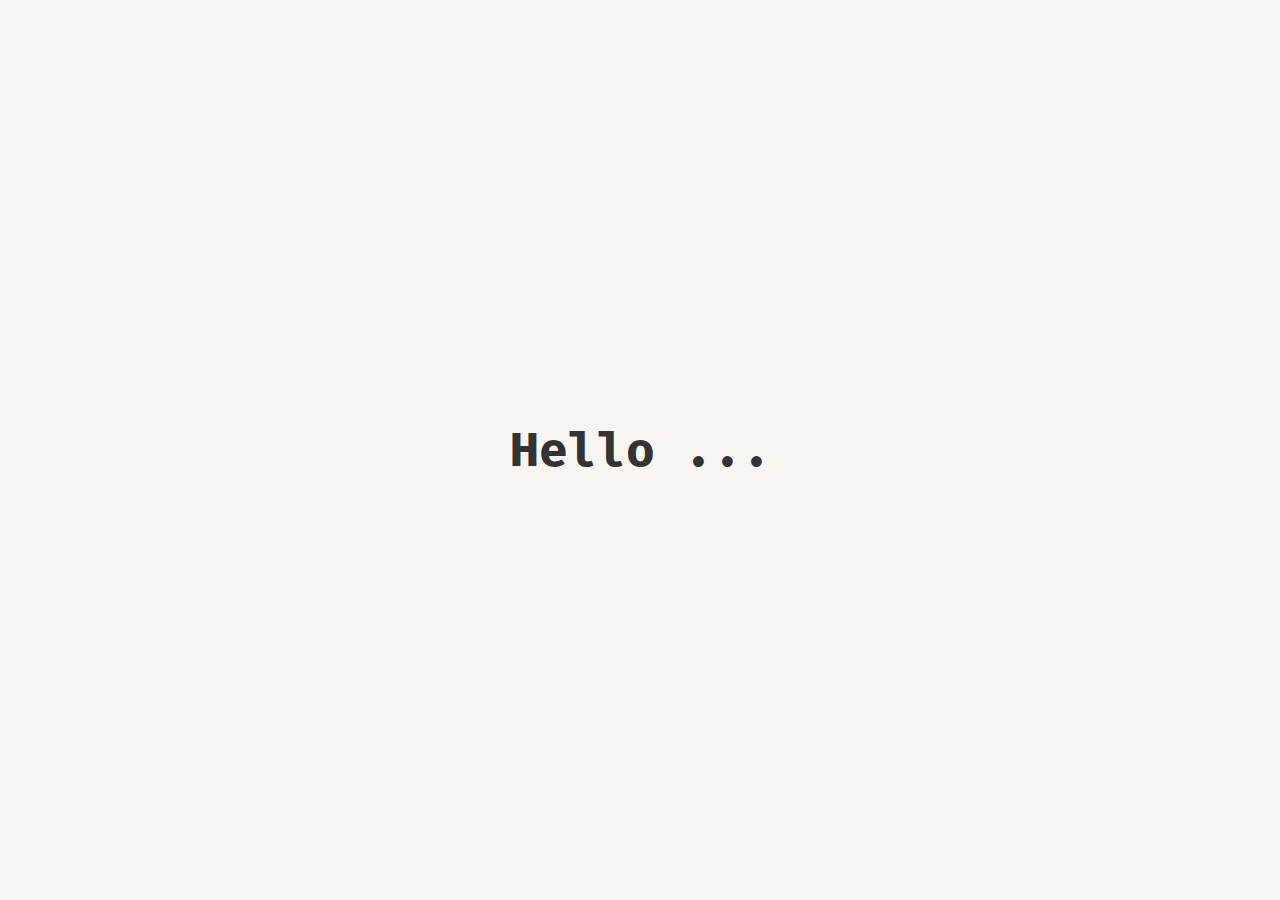
==== index.html @ 81ce99b8 "Initial Commit" ====
<!DOCTYPE html>
<html lang="en">
<head>
    <meta charset="UTF-8">
    <meta name="viewport" content="width=device-width, initial-scale=1.0">
    <title>Welcome</title>
    <link rel="stylesheet" href="titlecard.css">
    <script defer src="script.js"></script>
    <link href="https://fonts.googleapis.com/css2?family=Fira+Mono&display=swap" rel="stylesheet">
</head>
<body>
    <div class="container">
        <h1>Hello ...</h1>
    </div>
</body>
</html>
---- titlecard.css ----
* {
    margin: 0;
    padding: 0;
    box-sizing: border-box;
}

body {
    display: flex;
    justify-content: center;
    align-items: center;
    height: 100vh;
    background-color: #f8f6f2; /* Off-white background */
    color: #333; /* Black text */
    font-family: 'Fira Mono', monospace; /* Monospace font */
}

.container {
    text-align: center;
    font-size: 1.5rem;
    font-weight: bold;
    animation: fadeOut 0.5s ease-in-out 0.5s forwards;
}

@keyframes fadeOut {
    to {
        opacity: 0;
    }
}
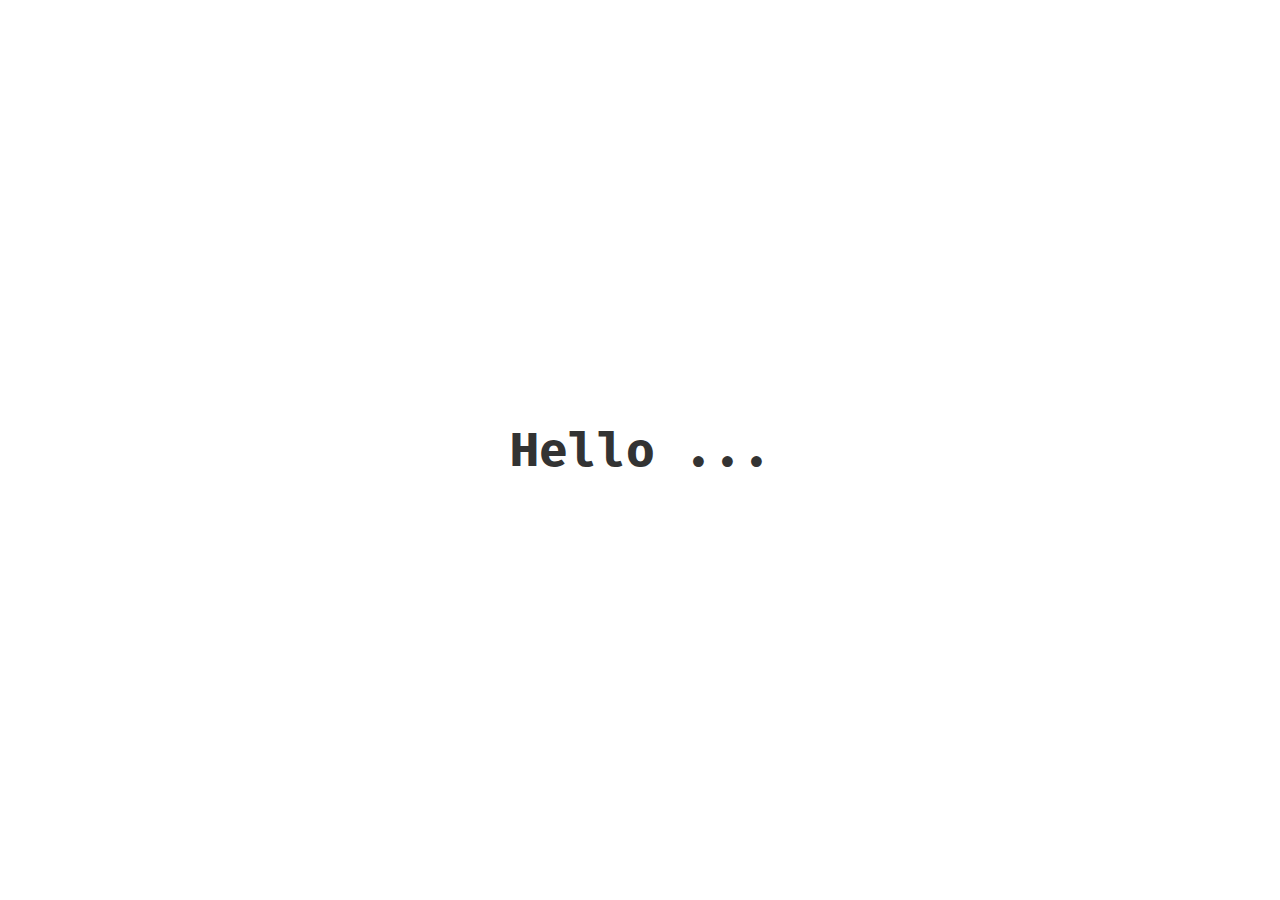
==== commit 3ff5108b: "Added a profile picture and modified index.html" ====
--- a/index.html
+++ b/index.html
@@ -10,7 +10,8 @@
 </head>
 <body>
     <div class="container">
-        <h1>Hello ...</h1>
+        <h1 id="greeting">Hello ...</h1>
     </div>
+    <div id="transition"></div>  <!-- Transition Effect -->
 </body>
 </html>
--- a/titlecard.css
+++ b/titlecard.css
@@ -9,9 +9,11 @@
     justify-content: center;
     align-items: center;
     height: 100vh;
-    background-color: #f8f6f2; /* Off-white background */
-    color: #333; /* Black text */
-    font-family: 'Fira Mono', monospace; /* Monospace font */
+    background-color: #fff; /* Ensure a contrasting background */
+    font-family: 'Fira Mono', monospace;
+    color: #333;
+    margin: 0;
+    transition: opacity 0.5s ease-in-out;
 }
 
 .container {
@@ -21,8 +23,16 @@
     animation: fadeOut 0.5s ease-in-out 0.5s forwards;
 }
 
-@keyframes fadeOut {
-    to {
-        opacity: 0;
-    }
+#transition {
+    position: fixed;
+    top: 0;
+    left: 0;
+    width: 100%;
+    height: 100%;
+    background-color: black;  /* Adjust color if needed */
+    transform: translateY(100%);
+    transition: transform 1.5s ease-in-out;
+    z-index: 9999;
 }
+
+
